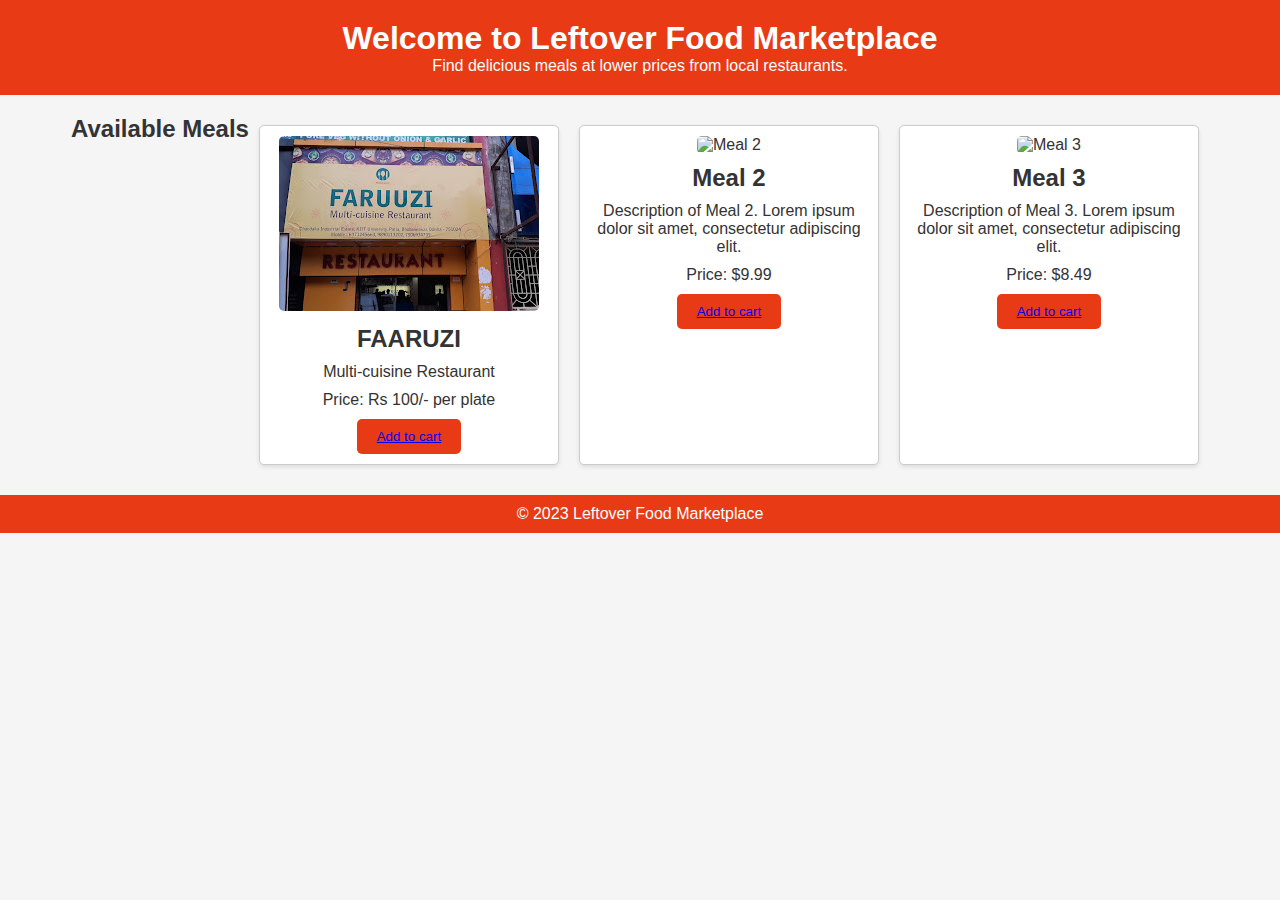
==== index.html @ 6e960947 "Add files via upload" ====
<!DOCTYPE html>
<html lang="en">
<head>
    <meta charset="UTF-8">
    <meta name="viewport" content="width=device-width, initial-scale=1.0">
    <title>Leftover Food Marketplace</title>
    <link rel="stylesheet" href="style.css">
    <style>
        body {
            font-family: Arial, sans-serif;
        }

        .meal {
            border: 1px solid #ccc;
            padding: 10px;
            margin: 10px;
            display: inline-block;
        }

        .meal img {
            max-width: 100%;
            height: auto;
        }
    </style>
</head>
<body>
    <header>
        <h1>Welcome to Leftover Food Marketplace</h1>
        <p>Find delicious meals at lower prices from local restaurants.</p>
    </header>

    <section>
        <h2>Available Meals</h2>
        <div class="meal">
            <img src="faaruzi.jpg" alt="Meal 1">
            <h3>FAARUZI</h3>
            <p>Multi-cuisine Restaurant</p>
            <p>Price: Rs 100/- per plate</p>
            <button ><a href="checkout.html" class="btn">Add to cart</a></button>
        </div>

        <div class="meal">
            <img src="meal2.jpg" alt="Meal 2">
            <h3>Meal 2</h3>
            <p>Description of Meal 2. Lorem ipsum dolor sit amet, consectetur adipiscing elit.</p>
            <p>Price: $9.99</p>
            <button ><a href="checkout.html" class="btn">Add to cart</a></button>
        </div>

        <div class="meal">
            <img src="meal3.jpg" alt="Meal 3">
            <h3>Meal 3</h3>
            <p>Description of Meal 3. Lorem ipsum dolor sit amet, consectetur adipiscing elit.</p>
            <p>Price: $8.49</p>
            <button ><a href="checkout.html" class="btn">Add to cart</a></button>
        </div>

    </section>

    <footer>
        <p>&copy; 2023 Leftover Food Marketplace</p>
    </footer>
</body>
</html>
---- style.css ----
* {
            margin: 0;
            padding: 0;
            box-sizing: border-box;
        }

        /* Body styles */
        body {
            font-family: Arial, sans-serif;
            background-color: #f5f5f5;
            margin: 0;
            padding: 0;
            color: #333;
        }

        /* Header styles */
        header {
            
            background-color:#E73A15;
            color: #fff;
            text-align: center;
            padding: 20px;
        }

        /* Section styles */
        section {
            display: flex;
            flex-wrap: wrap;
            justify-content: center;
            padding: 20px;
        }

        .meal {
            border: 1px solid #ddd;
            border-radius: 5px;
            background-color: #fff;
            margin: 10px;
            padding: 15px;
            width: 300px;
            text-align: center;
            box-shadow: 0px 2px 4px rgba(0, 0, 0, 0.1);
        }

        .meal img {
            max-width: 100%;
            height: auto;
            border-radius: 5px;
        }

        .meal h3 {
            margin-top: 10px;
            font-size: 1.5rem;
        }

        .meal p {
            margin: 10px 0;
            font-size: 1rem;
        }

        .meal button {
            background-color: #E73A15;
            color: #fff;
            border: none;
            padding: 10px 20px;
            border-radius: 5px;
            cursor: pointer;
            transition: background-color 0.3s ease;
        }
       .button{
        color: #fff;
       }

        .meal button:hover {
            background-color: #E73A15;
        }

        /* Footer styles */
        footer {
            background-color: #E73A15;
            color: #fff;
            text-align: center;
            padding: 10px;
        }
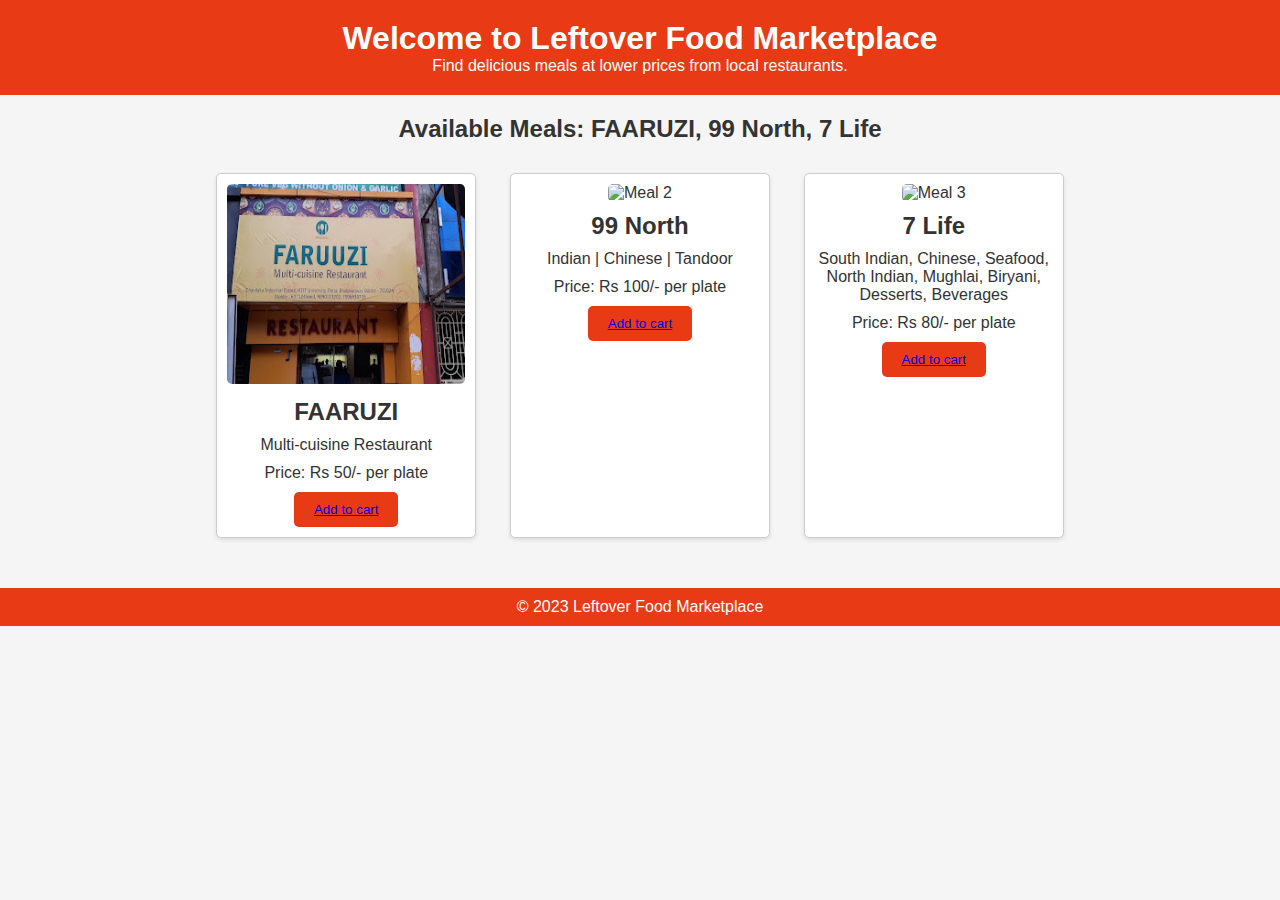
==== commit 36e7abd9: "Update index.html" ====
--- a/index.html
+++ b/index.html
@@ -10,16 +10,41 @@
             font-family: Arial, sans-serif;
         }
 
+        .meal-container {
+            display: flex;
+            justify-content: space-between;
+            flex-wrap: wrap;
+            margin: 20px; /* Add margin around the entire meal section */
+        }
+
         .meal {
             border: 1px solid #ccc;
             padding: 10px;
             margin: 10px;
-            display: inline-block;
+            width: 30%; /* Adjust the width as needed */
+            max-width: 300px; /* Set a maximum width for the containers */
         }
 
         .meal img {
             max-width: 100%;
-            height: auto;
+            height: 200px; /* Set a fixed height for all images */
+            width: 100%; /* Make images fill the entire width of their containers */
+        }
+
+        /* CSS animation for scrolling text */
+        .scrolling-text {
+            white-space: nowrap;
+            overflow: hidden;
+            animation: scrolling 10s linear infinite;
+        }
+
+        @keyframes scrolling {
+            0% {
+                transform: translateX(100%);
+            }
+            100% {
+                transform: translateX(-100%);
+            }
         }
     </style>
 </head>
@@ -29,32 +54,34 @@
         <p>Find delicious meals at lower prices from local restaurants.</p>
     </header>
 
-    <section>
-        <h2>Available Meals</h2>
-        <div class="meal">
-            <img src="faaruzi.jpg" alt="Meal 1">
-            <h3>FAARUZI</h3>
-            <p>Multi-cuisine Restaurant</p>
-            <p>Price: Rs 100/- per plate</p>
-            <button ><a href="checkout.html" class="btn">Add to cart</a></button>
+    <section class="available-meals">
+        <h2 class="scrolling-text">Available Meals: FAARUZI, 99 North, 7 Life</h2>
+
+        <div class="meal-container">
+            <div class="meal">
+                <img src="faaruzi.jpg" alt="Meal 1">
+                <h3>FAARUZI</h3>
+                <p>Multi-cuisine Restaurant</p>
+                <p>Price: Rs 50/- per plate</p>
+                <button><a href="checkout.html" class="btn">Add to cart</a></button>
+            </div>
+
+            <div class="meal">
+                <img src="99north.jpeg" alt="Meal 2">
+                <h3>99 North</h3>
+                <p>Indian | Chinese | Tandoor</p>
+                <p>Price: Rs 100/- per plate</p>
+                <button><a href="checkout.html" class="btn">Add to cart</a></button>
+            </div>
+
+            <div class="meal">
+                <img src="7life.jpg" alt="Meal 3">
+                <h3>7 Life</h3>
+                <p>South Indian, Chinese, Seafood, North Indian, Mughlai, Biryani, Desserts, Beverages</p>
+                <p>Price: Rs 80/- per plate</p>
+                <button><a href="checkout.html" class="btn">Add to cart</a></button>
+            </div>
         </div>
-
-        <div class="meal">
-            <img src="meal2.jpg" alt="Meal 2">
-            <h3>Meal 2</h3>
-            <p>Description of Meal 2. Lorem ipsum dolor sit amet, consectetur adipiscing elit.</p>
-            <p>Price: $9.99</p>
-            <button ><a href="checkout.html" class="btn">Add to cart</a></button>
-        </div>
-
-        <div class="meal">
-            <img src="meal3.jpg" alt="Meal 3">
-            <h3>Meal 3</h3>
-            <p>Description of Meal 3. Lorem ipsum dolor sit amet, consectetur adipiscing elit.</p>
-            <p>Price: $8.49</p>
-            <button ><a href="checkout.html" class="btn">Add to cart</a></button>
-        </div>
-
     </section>
 
     <footer>
